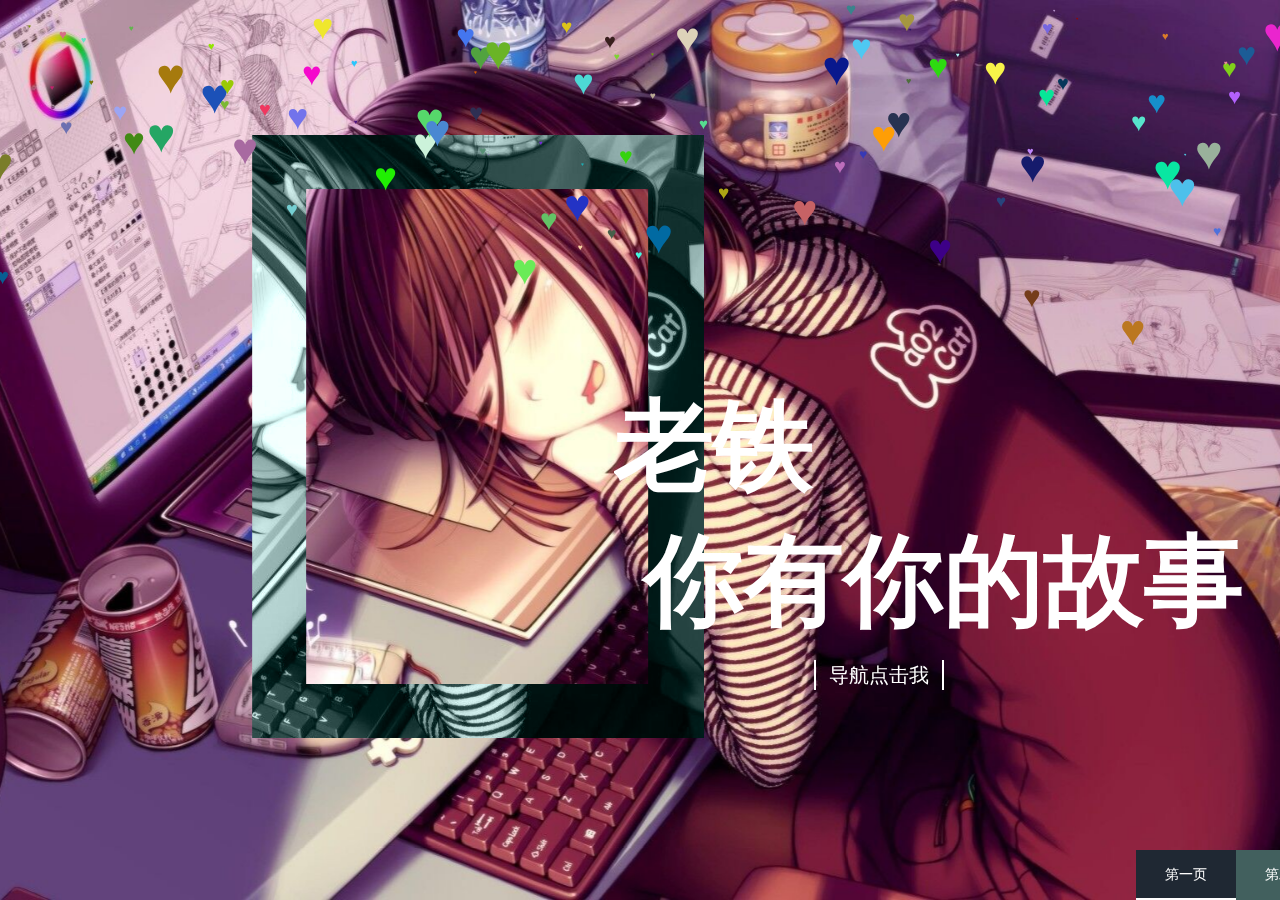
==== lyc/zhu/index.html @ 50c2f564 "lyc" ====
<!DOCTYPE html>
<html >
<head>
  <meta charset="UTF-8">
  <title>凉先生</title>
  
      <link rel="stylesheet" href="style.css">
     <link rel="stylesheet" href="m1.css">
  
</head>
<body id="box" style="width: 1536px;height: 432px; position: absolute; overflow: hidden;">
<div class="demo-cont">

  <!-- slider start -->
  <div class="fnc-slider example-slider">
    <div class="fnc-slider__slides">
      <!-- slide start -->
      <div class="fnc-slide m--blend-green m--active-slide">
        <div class="fnc-slide__inner">
          <div class="fnc-slide__mask">
            <div class="fnc-slide__mask-inner"></div>
          </div>
          <div class="fnc-slide__content">
            <h2 class="fnc-slide__heading">
              <div class="fnc-slide__heading-line">
                <span>老铁</span>
              </div>
              <div class="fnc-slide__heading-line">
                <span>你有你的故事</span>
              </div>
            </h2>
            <button type="button" class="fnc-slide__action-btn">
              导航点击我
              <span data-text="导航点击我">导航点击我</span>
            </button>
          </div>
        </div>
      </div>
      <!-- slide end -->
      <!-- slide start -->
      <div class="fnc-slide m--blend-dark">
        <div class="fnc-slide__inner">
          <div class="fnc-slide__mask">
            <div class="fnc-slide__mask-inner"></div>
          </div>
          <div class="fnc-slide__content">
            <h2 class="fnc-slide__heading">
              <div class="fnc-slide__heading-line">
                <span>兄弟</span>
              </div>
              <div class="fnc-slide__heading-line">
                <span>我有我的背景</span>
              </div>
            </h2>
            <button type="button" class="fnc-slide__action-btn">
              Credits
              <span data-text="导航点击我">导航点击我</span>
            </button>
          </div>
        </div>
      </div>
      <!-- slide end -->
      <!-- slide start -->
      <div class="fnc-slide m--blend-red">
        <div class="fnc-slide__inner">
          <div class="fnc-slide__mask">
            <div class="fnc-slide__mask-inner"></div>
          </div>
          <div class="fnc-slide__content">
            <h2 class="fnc-slide__heading">

              <div class="fnc-slide__heading-line">
                <span>我的页面</span>
              </div>
              <div class="fnc-slide__heading-line">
                <span>我做主</span>
              </div>
            </h2>
            <button type="button" class="fnc-slide__action-btn">
              Credits
              <span data-text="导航点击我">导航点击我</span>
            </button>
          </div>
        </div>
      </div>
      <!-- slide end -->
      <!-- slide start -->
      <div class="fnc-slide m--blend-blue">
        <div class="fnc-slide__inner">
          <div class="fnc-slide__mask">
            <div class="fnc-slide__mask-inner"></div>
          </div>
          <div class="fnc-slide__content">
            <h2 class="fnc-slide__heading">
              <div class="fnc-slide__heading-line">
                <span>不是很好,但是走❤</span>
              </div>
              <div class="fnc-slide__heading-line">
                <span>安排！</span>
              </div>
            </h2>
            <button type="button" class="fnc-slide__action-btn">
              Credits
              <span data-text="导航点击我">导航点击我</span>
            </button>
          </div>
        </div>
      </div>
      <!-- slide end -->
    </div>
    <nav class="fnc-nav">
      <div class="fnc-nav__bgs">
        <div class="fnc-nav__bg m--navbg-green m--active-nav-bg"></div>
        <div class="fnc-nav__bg m--navbg-dark"></div>
        <div class="fnc-nav__bg m--navbg-red"></div>
        <div class="fnc-nav__bg m--navbg-blue"></div>
      </div>
      <div class="fnc-nav__controls">
        <button class="fnc-nav__control">
          第一页
          <span class="fnc-nav__control-progress"></span>
        </button>
        <button class="fnc-nav__control">
          第二页
          <span class="fnc-nav__control-progress"></span>
        </button>
        <button class="fnc-nav__control">
          第三页
          <span class="fnc-nav__control-progress"></span>
        </button>
        <button class="fnc-nav__control">
          第四页
          <span class="fnc-nav__control-progress"></span>
        </button>
      </div>
    </nav>
  </div>
  <!-- slider end -->
  <div class="demo-cont__credits">
    <div class="demo-cont__credits-close"></div>
    <h2 class="demo-cont__credits-heading">凉生</h2>
    <a href="#"><img src="2.png" class="img-circle"></a>
    <h3 class="demo-cont__credits-name">记录的是个人成长的所见所闻所知所想</h3>
    
    <a class="button button-action" href="../fen/index.html">简介</a>
    </span>
    <h2 class="demo-cont__credits-heading">你有你的故事</h2>
   
    <h4 class="demo-cont__credits-blend">我有我的背景</h4>
    <div class="colorful-switch">
      <input type="checkbox" class="colorful-switch__checkbox js-activate-global-blending" id="colorful-switch-cb" />
      <label class="colorful-switch__label" for="colorful-switch-cb">
        <span class="colorful-switch__bg"></span>
        <span class="colorful-switch__dot"></span>
        <span class="colorful-switch__on">
          <span class="colorful-switch__on__inner"></span>
        </span>
        <span class="colorful-switch__off"></span>
      </label>
    </div>
  </div>
</div> 
    <script src="video.js"></script>
    <script src="index.js"></script>
    <script>
    function  Xhpl(id){
        this.box = document.getElementById(id);
        this.sjcj = function(){
            this.spn = document.createElement("span");
            this.spn.style.color = ("rgb("+parseInt(Math.random()*256) + "," + parseInt(Math.random()*256) + "," + parseInt(Math.random()*256) +")");
            this.spn.style.position = "absolute";
            this.spn.style.top = "0px";
            this.spn.style.left = parseInt(Math.random()*1800) + "px";
            this.spn.style.fontSize = parseInt(Math.random()*50)+ "px";
            this.box.appendChild(this.spn);
            this.spn.innerText = "♥";
            this.pl(this.spn);
        }
        this.pl = function(ele){
            var t = 0;
            var l = ele.offsetLeft;
            var sjt = parseInt(Math.random()*(10-3)+3);
            var sjl = parseInt(Math.random()*(10-3)+3);
            var sj = parseInt(Math.random()*10);
            var timer = setInterval(function(){
                if (t > 600) {
                    ele.remove();
                    clearInterval(timer);
                }else if (l > 1536) {
                    ele.remove();
                    clearInterval(timer);
                }else{
                    if (sj > 5) {
                        l+=sjl;
                    }else{
                        l-=sjl;
                    }
                    t+=sjt;
                }
                ele.style.left = l + "px";
                ele.style.top = t + "px";
            },20)
        }
        this.xiaxue = function(){
            var that = this;
            setInterval(function(){
                that.sjcj();
            },5)
        }
    }
    var box = new Xhpl("box");
    box.xiaxue();
</script>

</body>
</html>
---- lyc/zhu/style.css ----
.fnc {
  /* you can add color names and their values here
  and then simply add classes like .m--blend-$colorName to .fnc-slide 
  to apply specific color for mask blend mode */
}
.fnc-slider {
  overflow: hidden;
  box-sizing: border-box;
  position: relative;
  height: 100vh;
}
.fnc-slider *, .fnc-slider *:before, .fnc-slider *:after {
  box-sizing: border-box;
}
.fnc-slider__slides {
  position: relative;
  height: 100%;
  -webkit-transition: -webkit-transform 1s 0.66667s;
  transition: -webkit-transform 1s 0.66667s;
  transition: transform 1s 0.66667s;
  transition: transform 1s 0.66667s, -webkit-transform 1s 0.66667s;
}
.fnc-slider .m--blend-dark .fnc-slide__inner {
  background-color: #8a8a8a;
}
.fnc-slider .m--blend-dark .fnc-slide__mask-inner {
  background-color: #575757;
}
.fnc-slider .m--navbg-dark {
  background-color: #575757;
}
.fnc-slider .m--blend-green .fnc-slide__inner {
  background-color: #6d9b98;
}
.fnc-slider .m--blend-green .fnc-slide__mask-inner {
  background-color: #42605E;
}
.fnc-slider .m--navbg-green {
  background-color: #42605E;
}
.fnc-slider .m--blend-red .fnc-slide__inner {
  background-color: #ea2329;
}
.fnc-slider .m--blend-red .fnc-slide__mask-inner {
  background-color: #990e13;
}
.fnc-slider .m--navbg-red {
  background-color: #990e13;
}
.fnc-slider .m--blend-blue .fnc-slide__inner {
  background-color: #59aecb;
}
.fnc-slider .m--blend-blue .fnc-slide__mask-inner {
  background-color: #2D7791;
}
.fnc-slider .m--navbg-blue {
  background-color: #2D7791;
}
.fnc-slide {
  overflow: hidden;
  position: absolute;
  left: 0;
  top: 0;
  width: 100%;
  height: 100%;
  -webkit-transform: translate3d(0, 0, 0);
          transform: translate3d(0, 0, 0);
}
.fnc-slide.m--before-sliding {
  z-index: 2 !important;
  -webkit-transform: translate3d(100%, 0, 0);
          transform: translate3d(100%, 0, 0);
}
.fnc-slide.m--active-slide {
  z-index: 1;
  -webkit-transition: -webkit-transform 1s 0.66667s ease-in-out;
  transition: -webkit-transform 1s 0.66667s ease-in-out;
  transition: transform 1s 0.66667s ease-in-out;
  transition: transform 1s 0.66667s ease-in-out, -webkit-transform 1s 0.66667s ease-in-out;
  -webkit-transform: translate3d(0, 0, 0);
          transform: translate3d(0, 0, 0);
}
.fnc-slide__inner {
  position: relative;
  height: 100%;
  background-size: cover;
  background-position: center top;
  -webkit-transform: translate3d(0, 0, 0);
          transform: translate3d(0, 0, 0);
}
.m--global-blending-active .fnc-slide__inner, .m--blend-bg-active .fnc-slide__inner {
  background-blend-mode: luminosity;
}
.m--before-sliding .fnc-slide__inner {
  -webkit-transform: translate3d(-100%, 0, 0);
          transform: translate3d(-100%, 0, 0);
}
.m--active-slide .fnc-slide__inner {
  -webkit-transition: -webkit-transform 1s 0.66667s ease-in-out;
  transition: -webkit-transform 1s 0.66667s ease-in-out;
  transition: transform 1s 0.66667s ease-in-out;
  transition: transform 1s 0.66667s ease-in-out, -webkit-transform 1s 0.66667s ease-in-out;
  -webkit-transform: translate3d(0, 0, 0);
          transform: translate3d(0, 0, 0);
}
.fnc-slide__mask {
  overflow: hidden;
  z-index: 1;
  position: absolute;
  right: 60%;
  top: 15%;
  width: 50.25vh;
  height: 67vh;
  margin-right: -90px;
  -webkit-clip-path: polygon(0 0, 100% 0, 100% 100%, 0 100%, 0 0, 6vh 0, 6vh 61vh, 44vh 61vh, 44vh 6vh, 6vh 6vh);
          clip-path: polygon(0 0, 100% 0, 100% 100%, 0 100%, 0 0, 6vh 0, 6vh 61vh, 44vh 61vh, 44vh 6vh, 6vh 6vh);
  -webkit-transform-origin: 50% 0;
          transform-origin: 50% 0;
  -webkit-transition-timing-function: ease-in-out;
          transition-timing-function: ease-in-out;
}
.m--before-sliding .fnc-slide__mask {
  -webkit-transform: rotate(-10deg) translate3d(200px, 0, 0);
          transform: rotate(-10deg) translate3d(200px, 0, 0);
  opacity: 0;
}
.m--active-slide .fnc-slide__mask {
  -webkit-transition: opacity 0.35s 1.22222s, -webkit-transform 0.7s 1.22222s;
  transition: opacity 0.35s 1.22222s, -webkit-transform 0.7s 1.22222s;
  transition: transform 0.7s 1.22222s, opacity 0.35s 1.22222s;
  transition: transform 0.7s 1.22222s, opacity 0.35s 1.22222s, -webkit-transform 0.7s 1.22222s;
  -webkit-transform: translate3d(0, 0, 0);
          transform: translate3d(0, 0, 0);
  opacity: 1;
}
.m--previous-slide .fnc-slide__mask {
  -webkit-transition: opacity 0.35s 0.68333s, -webkit-transform 0.7s 0.33333s;
  transition: opacity 0.35s 0.68333s, -webkit-transform 0.7s 0.33333s;
  transition: transform 0.7s 0.33333s, opacity 0.35s 0.68333s;
  transition: transform 0.7s 0.33333s, opacity 0.35s 0.68333s, -webkit-transform 0.7s 0.33333s;
  -webkit-transform: rotate(10deg) translate3d(-200px, 0, 0);
          transform: rotate(10deg) translate3d(-200px, 0, 0);
  opacity: 0;
}
.fnc-slide__mask-inner {
  z-index: -1;
  position: absolute;
  left: 50%;
  top: 50%;
  width: 100vw;
  height: 100vh;
  margin-left: -50vw;
  margin-top: -50vh;
  background-size: cover;
  background-position: center center;
  background-blend-mode: luminosity;
  -webkit-transform-origin: 50% 16.5vh;
          transform-origin: 50% 16.5vh;
  -webkit-transition-timing-function: ease-in-out;
          transition-timing-function: ease-in-out;
}
.m--before-sliding .fnc-slide__mask-inner {
  -webkit-transform: translateY(0) rotate(10deg) translateX(-200px) translateZ(0);
          transform: translateY(0) rotate(10deg) translateX(-200px) translateZ(0);
}
.m--active-slide .fnc-slide__mask-inner {
  -webkit-transition: -webkit-transform 0.7s 1.22222s;
  transition: -webkit-transform 0.7s 1.22222s;
  transition: transform 0.7s 1.22222s;
  transition: transform 0.7s 1.22222s, -webkit-transform 0.7s 1.22222s;
  -webkit-transform: translateX(0);
          transform: translateX(0);
}
.m--previous-slide .fnc-slide__mask-inner {
  -webkit-transition: -webkit-transform 0.7s 0.33333s;
  transition: -webkit-transform 0.7s 0.33333s;
  transition: transform 0.7s 0.33333s;
  transition: transform 0.7s 0.33333s, -webkit-transform 0.7s 0.33333s;
  -webkit-transform: translateY(0) rotate(-10deg) translateX(200px) translateZ(0);
          transform: translateY(0) rotate(-10deg) translateX(200px) translateZ(0);
}
.fnc-slide__content {
  z-index: 2;
  position: absolute;
  left: 40%;
  top: 40%;
}
.fnc-slide__heading {
  margin-bottom: 10px;
  text-transform: uppercase;
}
.fnc-slide__heading-line {
  overflow: hidden;
  position: relative;
  padding-right: 20px;
  font-size: 100px;
  color: #fff;
  word-spacing: 10px;
}
.fnc-slide__heading-line:nth-child(2) {
  padding-left: 30px;
}
.m--before-sliding .fnc-slide__heading-line {
  -webkit-transform: translateY(100%);
          transform: translateY(100%);
}
.m--active-slide .fnc-slide__heading-line {
  -webkit-transition: -webkit-transform 1.5s 1s;
  transition: -webkit-transform 1.5s 1s;
  transition: transform 1.5s 1s;
  transition: transform 1.5s 1s, -webkit-transform 1.5s 1s;
  -webkit-transform: translateY(0);
          transform: translateY(0);
}
.m--previous-slide .fnc-slide__heading-line {
  -webkit-transition: -webkit-transform 1.5s;
  transition: -webkit-transform 1.5s;
  transition: transform 1.5s;
  transition: transform 1.5s, -webkit-transform 1.5s;
  -webkit-transform: translateY(-100%);
          transform: translateY(-100%);
}
.fnc-slide__heading-line span {
  display: block;
}
.m--before-sliding .fnc-slide__heading-line span {
  -webkit-transform: translateY(-100%);
          transform: translateY(-100%);
}
.m--active-slide .fnc-slide__heading-line span {
  -webkit-transition: -webkit-transform 1.5s 1s;
  transition: -webkit-transform 1.5s 1s;
  transition: transform 1.5s 1s;
  transition: transform 1.5s 1s, -webkit-transform 1.5s 1s;
  -webkit-transform: translateY(0);
          transform: translateY(0);
}
.m--previous-slide .fnc-slide__heading-line span {
  -webkit-transition: -webkit-transform 1.5s;
  transition: -webkit-transform 1.5s;
  transition: transform 1.5s;
  transition: transform 1.5s, -webkit-transform 1.5s;
  -webkit-transform: translateY(100%);
          transform: translateY(100%);
}
.fnc-slide__action-btn {
  position: relative;
  margin-left: 200px;
  padding: 5px 15px;
  font-size: 20px;
  line-height: 1;
  color: transparent;
  border: none;
  text-transform: uppercase;
  background: transparent;
  cursor: pointer;
  text-align: center;
  outline: none;
}
.fnc-slide__action-btn span {
  position: absolute;
  left: 0;
  top: 0;
  width: 100%;
  height: 100%;
  -webkit-perspective: 1000px;
          perspective: 1000px;
  -webkit-transform-style: preserve-3d;
          transform-style: preserve-3d;
  -webkit-transition: -webkit-transform 0.3s;
  transition: -webkit-transform 0.3s;
  transition: transform 0.3s;
  transition: transform 0.3s, -webkit-transform 0.3s;
  -webkit-transform-origin: 50% 0;
          transform-origin: 50% 0;
  line-height: 30px;
  color: #fff;
}
.fnc-slide__action-btn span:before {
  content: "";
  position: absolute;
  left: 0;
  top: 0;
  width: 100%;
  height: 100%;
  border: 2px solid #fff;
  border-top: none;
  border-bottom: none;
}
.fnc-slide__action-btn span:after {
  content: attr(data-text);
  position: absolute;
  left: 0;
  top: 0;
  width: 100%;
  height: 100%;
  line-height: 30px;
  background: #1F2833;
  opacity: 0;
  -webkit-transform-origin: 50% 0;
          transform-origin: 50% 0;
  -webkit-transform: translateY(100%) rotateX(-90deg);
          transform: translateY(100%) rotateX(-90deg);
  -webkit-transition: opacity 0.15s 0.15s;
  transition: opacity 0.15s 0.15s;
}
.fnc-slide__action-btn:hover span {
  -webkit-transform: rotateX(90deg);
          transform: rotateX(90deg);
}
.fnc-slide__action-btn:hover span:after {
  opacity: 1;
  -webkit-transition: opacity 0.15s;
  transition: opacity 0.15s;
}
.fnc-nav {
  z-index: 5;
  position: absolute;
  right: 0;
  bottom: 0;
}
.fnc-nav__bgs {
  z-index: -1;
  overflow: hidden;
  position: absolute;
  left: 0;
  top: 0;
  width: 100%;
  height: 100%;
}
.fnc-nav__bg {
  position: absolute;
  left: 0;
  top: 0;
  width: 100%;
  height: 100%;
}
.fnc-nav__bg.m--nav-bg-before {
  z-index: 2 !important;
  -webkit-transform: translateX(100%);
          transform: translateX(100%);
}
.fnc-nav__bg.m--active-nav-bg {
  z-index: 1;
  -webkit-transition: -webkit-transform 1s 0.66667s;
  transition: -webkit-transform 1s 0.66667s;
  transition: transform 1s 0.66667s;
  transition: transform 1s 0.66667s, -webkit-transform 1s 0.66667s;
  -webkit-transform: translateX(0);
          transform: translateX(0);
}
.fnc-nav__controls {
  font-size: 0;
}
.fnc-nav__control {
  overflow: hidden;
  position: relative;
  display: inline-block;
  vertical-align: top;
  width: 100px;
  height: 50px;
  font-size: 14px;
  color: #fff;
  text-transform: uppercase;
  background: transparent;
  border: none;
  outline: none;
  cursor: pointer;
  -webkit-transition: background-color 0.5s;
  transition: background-color 0.5s;
}
.fnc-nav__control.m--active-control {
  background: #1F2833;
}
.fnc-nav__control-progress {
  position: absolute;
  left: 0;
  bottom: 0;
  width: 100%;
  height: 2px;
  background: #fff;
  -webkit-transform-origin: 0 50%;
          transform-origin: 0 50%;
  -webkit-transform: scaleX(0);
          transform: scaleX(0);
  -webkit-transition-timing-function: linear !important;
          transition-timing-function: linear !important;
}
.m--with-autosliding .m--active-control .fnc-nav__control-progress {
  -webkit-transform: scaleX(1);
          transform: scaleX(1);
}
.m--prev-control .fnc-nav__control-progress {
  -webkit-transform: translateX(100%);
          transform: translateX(100%);
  -webkit-transition: -webkit-transform 0.5s !important;
  transition: -webkit-transform 0.5s !important;
  transition: transform 0.5s !important;
  transition: transform 0.5s, -webkit-transform 0.5s !important;
}
.m--reset-progress .fnc-nav__control-progress {
  -webkit-transform: scaleX(0);
          transform: scaleX(0);
  -webkit-transition: -webkit-transform 0s 0s !important;
  transition: -webkit-transform 0s 0s !important;
  transition: transform 0s 0s !important;
  transition: transform 0s 0s, -webkit-transform 0s 0s !important;
}
.m--autosliding-blocked .fnc-nav__control-progress {
  -webkit-transition: all 0s 0s !important;
  transition: all 0s 0s !important;
  -webkit-transform: scaleX(0) !important;
          transform: scaleX(0) !important;
}

/* NOT PART OF COMMON SLIDER STYLES */
body {
  margin: 0;
}

.demo-cont {
  overflow: hidden;
  position: relative;
  height: 100vh;
  -webkit-perspective: 1500px;
          perspective: 1500px;
  background: #000;
}
.demo-cont__credits {
  box-sizing: border-box;
  overflow-y: auto;
  z-index: 1;
  position: absolute;
  right: 0;
  top: 0;
  width: 400px;
  height: 100%;
  padding: 20px 10px 30px;
  background: #303030;
  font-family: "Open Sans", Helvetica, Arial, sans-serif;
  color: #fff;
  text-align: center;
  -webkit-transition: -webkit-transform 0.7s;
  transition: -webkit-transform 0.7s;
  transition: transform 0.7s;
  transition: transform 0.7s, -webkit-transform 0.7s;
  -webkit-transform: translate3d(100%, 0, 0) rotateY(-45deg);
          transform: translate3d(100%, 0, 0) rotateY(-45deg);
  will-change: transform;
}
.credits-active .demo-cont__credits {
  -webkit-transition: -webkit-transform 0.7s 0.23333s;
  transition: -webkit-transform 0.7s 0.23333s;
  transition: transform 0.7s 0.23333s;
  transition: transform 0.7s 0.23333s, -webkit-transform 0.7s 0.23333s;
  -webkit-transform: translate3d(0, 0, 0);
          transform: translate3d(0, 0, 0);
}
.demo-cont__credits *, .demo-cont__credits *:before, .demo-cont__credits *:after {
  box-sizing: border-box;
}
.demo-cont__credits-close {
  position: absolute;
  right: 20px;
  top: 20px;
  width: 28px;
  height: 28px;
  cursor: pointer;
}
.demo-cont__credits-close:before, .demo-cont__credits-close:after {
  content: "";
  position: absolute;
  left: 0;
  top: 50%;
  width: 100%;
  height: 2px;
  margin-top: -1px;
  background: #fff;
}
.demo-cont__credits-close:before {
  -webkit-transform: rotate(45deg);
          transform: rotate(45deg);
}
.demo-cont__credits-close:after {
  -webkit-transform: rotate(-45deg);
          transform: rotate(-45deg);
}
.demo-cont__credits-heading {
  text-transform: uppercase;
  font-size: 40px;
  margin-bottom: 20px;
}
.demo-cont__credits-img {
  display: block;
  width: 60%;
  margin: 0 auto 30px;
  border-radius: 10px;
}
.demo-cont__credits-name {
  margin-bottom: 20px;
  font-size: 30px;
}
.demo-cont__credits-link {
  display: block;
  margin-bottom: 10px;
  font-size: 24px;
  color: #fff;
}
.demo-cont__credits-blend {
  font-size: 30px;
  margin-bottom: 10px;
}

.example-slider {
  z-index: 2;
  -webkit-transform: translate3d(0, 0, 0);
          transform: translate3d(0, 0, 0);
  -webkit-transition: -webkit-transform 0.7s;
  transition: -webkit-transform 0.7s;
  transition: transform 0.7s;
  transition: transform 0.7s, -webkit-transform 0.7s;
}
.credits-active .example-slider {
  -webkit-transform: translate3d(-400px, 0, 0) rotateY(10deg) scale(0.9);
          transform: translate3d(-400px, 0, 0) rotateY(10deg) scale(0.9);
}
.example-slider .fnc-slide-1 .fnc-slide__inner,
.example-slider .fnc-slide-1 .fnc-slide__mask-inner {
  background-image: url("m1.jpg");
}
.example-slider .fnc-slide-2 .fnc-slide__inner,
.example-slider .fnc-slide-2 .fnc-slide__mask-inner {
  background-image: url("m2.jpg");
}
.example-slider .fnc-slide-3 .fnc-slide__inner,
.example-slider .fnc-slide-3 .fnc-slide__mask-inner {
  background-image: url("m3.jpg");
}
.example-slider .fnc-slide-3 .fnc-slide__inner:before {
  content: "";
  position: absolute;
  left: 0;
  top: 0;
  width: 100%;
  height: 100%;
  background: rgba(255, 255, 255, 0.1);
}
.example-slider .fnc-slide-4 .fnc-slide__inner,
.example-slider .fnc-slide-4 .fnc-slide__mask-inner {
  background-image: url("1.png");
}
.example-slider .fnc-slide-4 .fnc-slide__inner:before {
  content: "";
  position: absolute;
  left: 0;
  top: 0;
  width: 100%;
  height: 100%;
  background: rgba(0, 0, 0, 0.2);
}
.example-slider .fnc-slide__heading,
.example-slider .fnc-slide__action-btn,
.example-slider .fnc-nav__control {
  font-family: "Open Sans", Helvetica, Arial, sans-serif;
}

/* COLORFUL SWITCH STYLES 
   ORIGINAL DEMO - http://codepen.io/suez/pen/WQjwOb */
.colorful-switch {
  position: relative;
  width: 180px;
  height: 77.14286px;
  margin: 0 auto;
  border-radius: 32.14286px;
  background: #cfcfcf;
}
.colorful-switch:before {
  content: "";
  z-index: -1;
  position: absolute;
  left: -5px;
  top: -5px;
  width: 190px;
  height: 87.14286px;
  border-radius: 37.14286px;
  background: #314239;
  -webkit-transition: background-color 0.3s;
  transition: background-color 0.3s;
}
.colorful-switch:hover:before {
  background: #4C735F;
}
.colorful-switch__checkbox {
  z-index: -10;
  position: absolute;
  left: 0;
  top: 0;
  opacity: 0;
}
.colorful-switch__label {
  z-index: 1;
  overflow: hidden;
  position: absolute;
  left: 0;
  top: 0;
  width: 100%;
  height: 100%;
  border-radius: 32.14286px;
  cursor: pointer;
}
.colorful-switch__bg {
  position: absolute;
  left: 0;
  top: 0;
  width: 540px;
  height: 100%;
  background: -webkit-linear-gradient(0deg, #14DCD6 0, #10E7BD 180px, #EF9C29 360px, #E76339 100%);
  background: linear-gradient(90deg, #14DCD6 0, #10E7BD 180px, #EF9C29 360px, #E76339 100%);
  -webkit-transition: -webkit-transform 0.5s;
  transition: -webkit-transform 0.5s;
  transition: transform 0.5s;
  transition: transform 0.5s, -webkit-transform 0.5s;
  -webkit-transform: translate3d(-360px, 0, 0);
          transform: translate3d(-360px, 0, 0);
}
.colorful-switch__checkbox:checked ~ .colorful-switch__label .colorful-switch__bg {
  -webkit-transform: translate3d(0, 0, 0);
          transform: translate3d(0, 0, 0);
}
.colorful-switch__dot {
  position: absolute;
  left: 131.14286px;
  top: 50%;
  width: 5.14286px;
  height: 5.14286px;
  margin-left: -2.57143px;
  margin-top: -2.57143px;
  border-radius: 50%;
  background: #fff;
  -webkit-transition: -webkit-transform 0.5s;
  transition: -webkit-transform 0.5s;
  transition: transform 0.5s;
  transition: transform 0.5s, -webkit-transform 0.5s;
  -webkit-transform: translate3d(0, 0, 0);
          transform: translate3d(0, 0, 0);
}
.colorful-switch__checkbox:checked ~ .colorful-switch__label .colorful-switch__dot {
  -webkit-transform: translate3d(-80.35714px, 0, 0);
          transform: translate3d(-80.35714px, 0, 0);
}
.colorful-switch__on {
  position: absolute;
  left: 104.14286px;
  top: 22.5px;
  width: 19.28571px;
  height: 36px;
  -webkit-transition: -webkit-transform 0.5s;
  transition: -webkit-transform 0.5s;
  transition: transform 0.5s;
  transition: transform 0.5s, -webkit-transform 0.5s;
  -webkit-transform: translate3d(0, 0, 0);
          transform: translate3d(0, 0, 0);
}
.colorful-switch__checkbox:checked ~ .colorful-switch__label .colorful-switch__on {
  -webkit-transform: translate3d(-80.35714px, 0, 0);
          transform: translate3d(-80.35714px, 0, 0);
}
.colorful-switch__on__inner {
  position: absolute;
  width: 100%;
  height: 100%;
  -webkit-transition: -webkit-transform 0.25s 0s cubic-bezier(0.52, -0.96, 0.51, 1.28);
  transition: -webkit-transform 0.25s 0s cubic-bezier(0.52, -0.96, 0.51, 1.28);
  transition: transform 0.25s 0s cubic-bezier(0.52, -0.96, 0.51, 1.28);
  transition: transform 0.25s 0s cubic-bezier(0.52, -0.96, 0.51, 1.28), -webkit-transform 0.25s 0s cubic-bezier(0.52, -0.96, 0.51, 1.28);
  -webkit-transform-origin: 100% 50%;
          transform-origin: 100% 50%;
  -webkit-transform: rotate(45deg) scale(0) translateZ(0);
          transform: rotate(45deg) scale(0) translateZ(0);
}
.colorful-switch__checkbox:checked ~ .colorful-switch__label .colorful-switch__on__inner {
  -webkit-transition: -webkit-transform 0.25s 0.25s cubic-bezier(0.67, -0.16, 0.47, 1.61);
  transition: -webkit-transform 0.25s 0.25s cubic-bezier(0.67, -0.16, 0.47, 1.61);
  transition: transform 0.25s 0.25s cubic-bezier(0.67, -0.16, 0.47, 1.61);
  transition: transform 0.25s 0.25s cubic-bezier(0.67, -0.16, 0.47, 1.61), -webkit-transform 0.25s 0.25s cubic-bezier(0.67, -0.16, 0.47, 1.61);
  -webkit-transform: rotate(45deg) scale(1) translateZ(0);
          transform: rotate(45deg) scale(1) translateZ(0);
}
.colorful-switch__on__inner:before, .colorful-switch__on__inner:after {
  content: "";
  position: absolute;
  border-radius: 2.57143px;
  background: #fff;
}
.colorful-switch__on__inner:before {
  left: 0;
  bottom: 0;
  width: 100%;
  height: 6.14286px;
}
.colorful-switch__on__inner:after {
  right: 0;
  top: 0;
  width: 6.14286px;
  height: 100%;
}
.colorful-switch__off {
  position: absolute;
  left: 131.14286px;
  top: 50%;
  width: 41.14286px;
  height: 41.14286px;
  margin-left: -20.57143px;
  margin-top: -20.57143px;
  -webkit-transition: -webkit-transform 0.5s;
  transition: -webkit-transform 0.5s;
  transition: transform 0.5s;
  transition: transform 0.5s, -webkit-transform 0.5s;
  -webkit-transform: translate3d(0, 0, 0);
          transform: translate3d(0, 0, 0);
}
.colorful-switch__checkbox:checked ~ .colorful-switch__label .colorful-switch__off {
  -webkit-transform: translate3d(-80.35714px, 0, 0);
          transform: translate3d(-80.35714px, 0, 0);
}
.colorful-switch__off:before, .colorful-switch__off:after {
  content: "";
  position: absolute;
  left: 0;
  top: 50%;
  width: 100%;
  height: 5.14286px;
  margin-top: -2.57143px;
  border-radius: 2.57143px;
  background: #fff;
  -webkit-transition: -webkit-transform 0.25s 0.25s;
  transition: -webkit-transform 0.25s 0.25s;
  transition: transform 0.25s 0.25s;
  transition: transform 0.25s 0.25s, -webkit-transform 0.25s 0.25s;
}
.colorful-switch__checkbox:checked ~ .colorful-switch__label .colorful-switch__off:before, .colorful-switch__checkbox:checked ~ .colorful-switch__label .colorful-switch__off:after {
  -webkit-transition-delay: 0s;
          transition-delay: 0s;
}
.colorful-switch__off:before {
  -webkit-transform: rotate(45deg) scaleX(1) translateZ(0);
          transform: rotate(45deg) scaleX(1) translateZ(0);
}
.colorful-switch__checkbox:checked ~ .colorful-switch__label .colorful-switch__off:before {
  -webkit-transform: rotate(45deg) scaleX(0) translateZ(0);
          transform: rotate(45deg) scaleX(0) translateZ(0);
}
.colorful-switch__off:after {
  -webkit-transition-timing-function: cubic-bezier(0.67, -0.16, 0.47, 1.61);
          transition-timing-function: cubic-bezier(0.67, -0.16, 0.47, 1.61);
  -webkit-transform: rotate(-45deg) scaleX(1) translateZ(0);
          transform: rotate(-45deg) scaleX(1) translateZ(0);
}
.colorful-switch__checkbox:checked ~ .colorful-switch__label .colorful-switch__off:after {
  -webkit-transition-timing-function: ease;
          transition-timing-function: ease;
  -webkit-transform: rotate(-45deg) scaleX(0) translateZ(0);
          transform: rotate(-45deg) scaleX(0) translateZ(0);
}
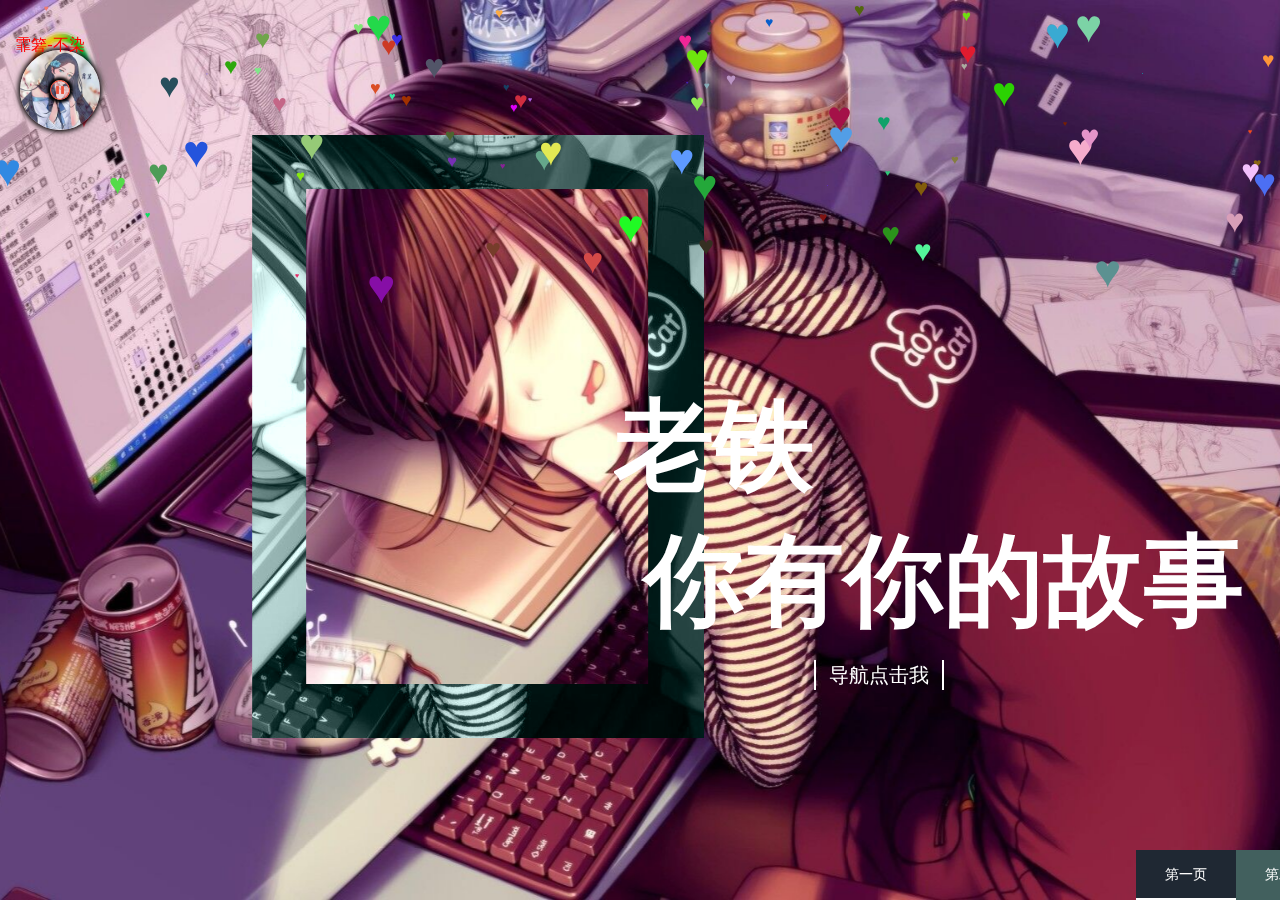
==== commit 5f46a628: "Add files via upload" ====
--- a/lyc/zhu/index.html
+++ b/lyc/zhu/index.html
@@ -3,14 +3,34 @@
 <head>
   <meta charset="UTF-8">
   <title>凉先生</title>
-  
+     
       <link rel="stylesheet" href="style.css">
      <link rel="stylesheet" href="m1.css">
+      <link rel="stylesheet" type="text/css" href="video.css">
+
   
 </head>
 <body id="box" style="width: 1536px;height: 432px; position: absolute; overflow: hidden;">
+     <div class="div">
+        <div class="title">
+            <p>霏箬-不染</p>
+        </div>
+        <img class="play" id="xuanzhuan" src="3.png" alt="旋转特效">
+        <div class="big"></div>
+        <div class="middle"></div>
+        <div class="small">
+            <div id="pic1">
+                <img id="icon1" src="ting.png" alt="play">
+            </div>
+            <div id="pic2">
+                <img id="icon2" src="play.png" alt="play">
+            </div>
+        </div>
+        <audio autoplay="true"  loop="loop">
+            <source src="霏箬 - 不染 (Cover：毛不易).mp3" type="audio/mpeg">
+        </audio>
+    </div>
 <div class="demo-cont">
-
   <!-- slider start -->
   <div class="fnc-slider example-slider">
     <div class="fnc-slider__slides">
@@ -163,6 +183,35 @@
     <script src="video.js"></script>
     <script src="index.js"></script>
     <script>
+   window.onload=function(){
+    var icon1 = document.getElementById("icon1");
+    var icon2 = document.getElementById("icon2");
+    var pic1 = document.getElementById("pic1");
+    var pic2 = document.getElementById("pic2");
+    var xuanzhuan = document.getElementById("xuanzhuan");
+    var audio = document.getElementsByTagName("audio")[0];
+    //当音乐播放完停止时，自动停止图片旋转
+    audio.addEventListener("ended",function(event){
+        //xuanzhuan.setAttribute("id","");
+        xuanzhuan.style.animationPlayState = "paused";
+    },false);
+    //点击暂停播放时，音乐暂停，图片停止旋转
+    icon1.onclick=function(){
+        audio.pause();
+        pic1.style.display="none";
+        pic2.style.display = "block";
+        //xuanzhuan.setAttribute("id","");
+        xuanzhuan.style.animationPlayState = "paused";
+    };
+    //点击播放音乐时，音乐开始播放，图片开始旋转
+    icon2.onclick=function(){
+        audio.play();
+        pic1.style.display="block";
+        pic2.style.display = "none";
+        //xuanzhuan.setAttribute("id","xuanzhuan");
+        xuanzhuan.style.animationPlayState = "running";
+    }
+};
     function  Xhpl(id){
         this.box = document.getElementById(id);
         this.sjcj = function(){
@@ -183,7 +232,7 @@
             var sjl = parseInt(Math.random()*(10-3)+3);
             var sj = parseInt(Math.random()*10);
             var timer = setInterval(function(){
-                if (t > 600) {
+                if (t > 800) {
                     ele.remove();
                     clearInterval(timer);
                 }else if (l > 1536) {
--- a/lyc/zhu/video.css
+++ b/lyc/zhu/video.css
@@ -0,0 +1,120 @@
+
+.div{
+    width: 100px;
+    height: 80px;
+    position: absolute;
+    top: 30px;
+    left: 0px;
+    bottom: 0px;
+    margin: 0 auto;
+    border-radius: 10px;
+    background-color: #4372ca;
+    /*opacity: 0.6;*/
+}
+.play{
+    width: 80px;
+    height: 80px;
+    border-radius: 50%;
+     position: absolute;
+    overflow: hidden;
+    top: 20px;
+    left: 20px;
+    bottom: 0px;
+    box-shadow: 0 0 5px 2px #000;
+    z-index: 99;
+}
+#xuanzhuan{
+    -webkit-animation: play 10s linear infinite;
+       -moz-animation: play 10s linear infinite;
+            animation: play 10s linear infinite;
+}
+@-webkit-keyframes play{
+    0%{-webkit-transform: rotate(0deg);}
+    100%{transform: rotate(360deg);}
+}
+@-moz-keyframes play {
+    0%{-moz-transform: rotate(0deg);}
+    100%{transform: rotate(360deg);}
+}
+@keyframes play{
+    0%{transform: rotate(0deg);}
+    100%{transform: rotate(360deg);}
+}
+.big{
+    width: 20px;
+    height: 20px;
+    border-radius: 50%;
+    position: absolute;
+    top: 20px;
+    left: 20px;
+    z-index: 100;
+}
+.middle{
+    width: 20px;
+    height: 20px;
+    border-radius: 50%;
+    position: absolute;
+    top: 20px;
+    left: 20px;
+    z-index: 101;
+}
+.small{
+    width: 20px;
+    height: 20px;
+    border-radius: 50%;
+    position: absolute;
+    top: 50px;
+    left: 50px;
+    z-index: 102;
+    overflow: hidden;
+    box-shadow: 0 0 3px 3px #000000;
+}
+.title{
+    width: 80px;
+    height: 30px;
+    position: absolute;
+    /*border: 1px solid red;*/
+    top: 0px;
+    left: 0px;
+    right: 0px;
+    margin: auto;
+    text-align: center;
+    line-height: 30px;
+    overflow: hidden;
+    z-index: 100;
+}
+.title p{
+    color: red;
+    position: relative;
+    top: 0px;
+    left: 0px;
+    right: 0px;
+    margin: auto;
+    text-align: center;
+    -webkit-animation: anim2 8s linear infinite;
+}
+@-webkit-keyframes anim2 {
+    0% { left: 200px; opacity: 0.2}
+    25% { left: 100px; opacity: 0.6}
+    50% { left: 0px; opacity: 1}
+    75% { left: -100px; opacity: 0.6}
+    100% { left: -200px; opacity: 0.2}
+}
+#pic1{
+    display: block;
+}
+#icon1{
+    position: absolute;
+    width: 20px;
+    z-index: 103;
+    cursor: pointer;
+}
+#pic2{
+    display: none;
+}
+#icon2{
+    position: absolute;
+    width: 20px;
+    z-index: 103;
+    cursor: pointer;
+}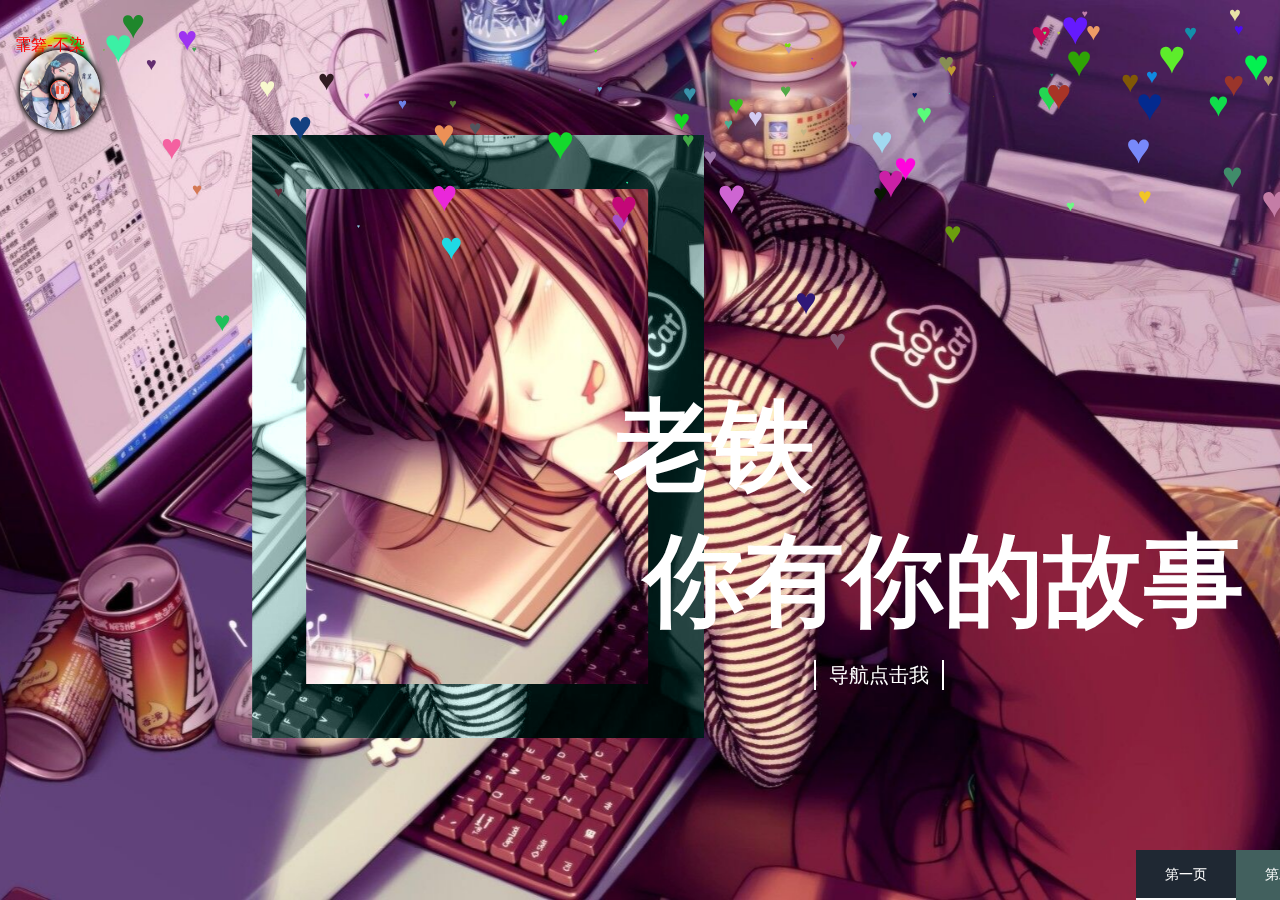
==== commit 2878fa56: "Update index.html" ====
--- a/lyc/zhu/index.html
+++ b/lyc/zhu/index.html
@@ -2,7 +2,7 @@
 <html >
 <head>
   <meta charset="UTF-8">
-  <title>凉先生</title>
+  <title>李宇成</title>
      
       <link rel="stylesheet" href="style.css">
      <link rel="stylesheet" href="m1.css">
@@ -158,7 +158,7 @@
   <!-- slider end -->
   <div class="demo-cont__credits">
     <div class="demo-cont__credits-close"></div>
-    <h2 class="demo-cont__credits-heading">凉生</h2>
+    <h2 class="demo-cont__credits-heading">李宇成</h2>
     <a href="#"><img src="2.png" class="img-circle"></a>
     <h3 class="demo-cont__credits-name">记录的是个人成长的所见所闻所知所想</h3>
     
